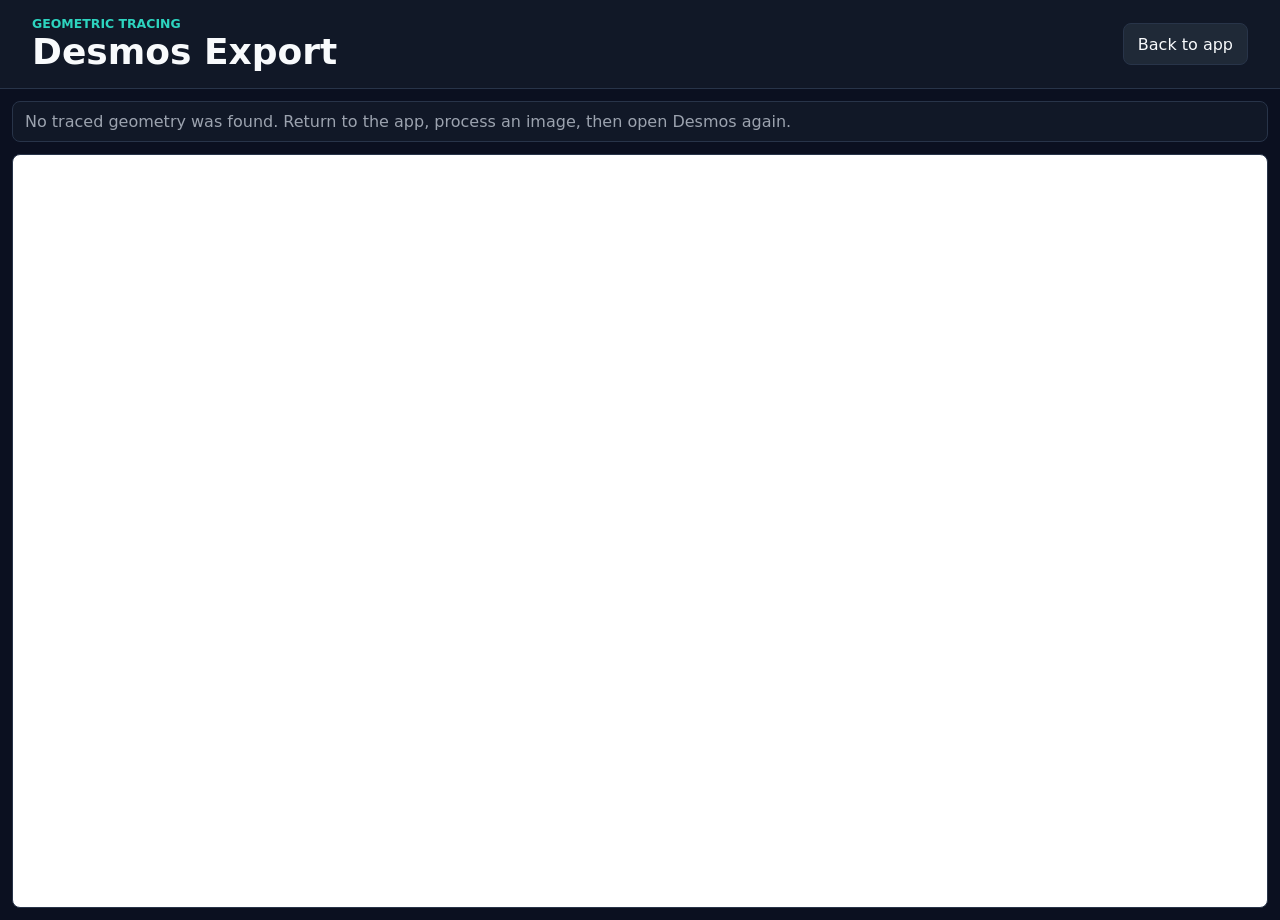
==== desmos-export.html @ 33ed69f8 "desmos update" ====
<!doctype html>
<html lang="en">
  <head>
    <meta charset="utf-8">
    <meta name="viewport" content="width=device-width, initial-scale=1">
    <meta name="description" content="Desmos export view for Geometric Tracing.">
    <title>Geometric Tracing Desmos Export</title>
    <link rel="stylesheet" href="assets/css/styles.css">
    <script src="https://www.desmos.com/api/v1.13/calculator.js?apiKey=435b2902815d4f5b81063265d40466d4"></script>
    <script type="module" src="assets/js/desmosExport.js"></script>
  </head>
  <body class="desmos-page">
    <header class="desmos-header">
      <div>
        <p>Geometric Tracing</p>
        <h1>Desmos Export</h1>
      </div>
      <a href="index.html">Back to app</a>
    </header>
    <main class="desmos-main">
      <div id="desmosMessage" class="desmos-message" role="status">Loading traced geometry...</div>
      <div id="calculator" class="desmos-calculator" aria-label="Desmos graphing calculator"></div>
    </main>
  </body>
</html>
---- assets/css/styles.css ----
:root {
  color-scheme: dark;
  --bg: #0b1020;
  --panel: #111827;
  --panel-strong: #172033;
  --text: #f8fafc;
  --muted: #9ca3af;
  --border: #283449;
  --accent: #2dd4bf;
  --accent-strong: #14b8a6;
  --button: #1f2937;
  --danger: #fb7185;
  --shadow: 0 20px 60px rgba(0, 0, 0, 0.24);
}

* {
  box-sizing: border-box;
}

body {
  margin: 0;
  min-height: 100vh;
  background: var(--bg);
  color: var(--text);
  font-family: Inter, ui-sans-serif, system-ui, -apple-system, BlinkMacSystemFont, "Segoe UI", sans-serif;
}

button,
input {
  font: inherit;
}

button {
  min-height: 42px;
  border: 1px solid var(--border);
  border-radius: 8px;
  background: var(--button);
  color: var(--text);
  padding: 0 14px;
  cursor: pointer;
}

button:hover:not(:disabled) {
  border-color: var(--accent);
}

button:disabled {
  cursor: not-allowed;
  opacity: 0.5;
}

.header-actions {
  display: flex;
  align-items: center;
  gap: 10px;
  flex-wrap: wrap;
  justify-content: flex-end;
}

.primary-button {
  border-color: var(--accent);
  background: var(--accent);
  color: #042f2e;
  font-weight: 800;
}

.app-header {
  display: flex;
  align-items: center;
  justify-content: space-between;
  gap: 16px;
  padding: 24px clamp(16px, 4vw, 42px) 12px;
}

.app-header h1 {
  margin: 0;
  font-size: clamp(2rem, 5vw, 3.5rem);
  line-height: 1;
  letter-spacing: 0;
}

.status-pill {
  display: inline-flex;
  align-items: center;
  min-height: 34px;
  border: 1px solid var(--border);
  border-radius: 999px;
  padding: 0 12px;
  color: var(--muted);
  background: var(--panel);
  white-space: nowrap;
}

.status-pill.is-ready {
  color: var(--accent);
}

.app-grid {
  display: grid;
  grid-template-columns: minmax(320px, 0.9fr) minmax(0, 1.4fr);
  gap: 18px;
  padding: 10px clamp(16px, 4vw, 42px) 32px;
}

.panel {
  min-width: 0;
  border: 1px solid var(--border);
  border-radius: 8px;
  background: var(--panel);
  box-shadow: var(--shadow);
  padding: 18px;
}

.plot-panel,
.equations-panel {
  grid-column: 1 / -1;
}

.panel-heading {
  margin-bottom: 14px;
}

.panel-heading h2 {
  margin: 0;
  font-size: 1.1rem;
}

.panel-heading p,
.muted {
  margin: 5px 0 0;
  color: var(--muted);
}

.drop-zone {
  display: grid;
  place-items: center;
  gap: 8px;
  min-height: 140px;
  border: 1px dashed var(--border);
  border-radius: 8px;
  background: var(--panel-strong);
  color: var(--muted);
  text-align: center;
  cursor: pointer;
}

.drop-zone input {
  position: absolute;
  width: 1px;
  height: 1px;
  opacity: 0;
}

.drop-zone.is-dragging {
  border-color: var(--accent);
  color: var(--accent);
}

.drop-icon {
  display: grid;
  place-items: center;
  width: 34px;
  height: 34px;
  border-radius: 50%;
  background: var(--accent);
  color: #042f2e;
  font-size: 1.5rem;
  font-weight: 800;
}

.method-row {
  display: grid;
  gap: 10px;
  margin-top: 14px;
}

.method-row label {
  display: flex;
  align-items: center;
  gap: 10px;
  min-height: 44px;
  border: 1px solid var(--border);
  border-radius: 8px;
  background: var(--panel-strong);
  padding: 0 12px;
  color: var(--text);
}

.method-row input {
  accent-color: var(--accent-strong);
}

.toolbar {
  display: flex;
  flex-wrap: wrap;
  gap: 10px;
  margin-top: 14px;
}

.preview-grid {
  display: grid;
  grid-template-columns: repeat(2, minmax(0, 1fr));
  gap: 14px;
}

figure {
  margin: 0;
  border: 1px solid var(--border);
  border-radius: 8px;
  overflow: hidden;
  background: #020617;
}

canvas {
  display: block;
  width: 100%;
  height: auto;
  min-height: 220px;
  object-fit: contain;
}

figcaption {
  border-top: 1px solid var(--border);
  padding: 9px 10px;
  color: var(--muted);
  background: var(--panel-strong);
  font-size: 0.88rem;
}

.plot {
  width: 100%;
  height: 620px;
  border: 1px solid var(--border);
  border-radius: 8px;
  overflow: hidden;
}

.equation-list {
  display: grid;
  gap: 10px;
  max-height: 520px;
  overflow: auto;
}

.equation-card {
  display: grid;
  gap: 5px;
  border: 1px solid var(--border);
  border-radius: 8px;
  background: var(--panel-strong);
  padding: 12px;
}

.equation-card h3 {
  margin: 0;
  font-size: 0.98rem;
  overflow-wrap: anywhere;
}

.equation-card p,
.equation-card code,
.equation-card summary {
  margin: 0;
  color: var(--muted);
}

.equation-card code {
  white-space: pre-wrap;
}

.equation-card details {
  margin-top: 6px;
}

.equation-card summary {
  cursor: pointer;
  min-height: 34px;
}

.info-dialog {
  width: min(920px, calc(100dvw - 24px));
  max-width: calc(100dvw - 24px);
  height: min(820px, calc(100dvh - 24px));
  max-height: calc(100dvh - 24px);
  border: 1px solid var(--border);
  border-radius: 8px;
  background: var(--panel);
  color: var(--text);
  padding: 0;
  box-shadow: var(--shadow);
  overflow: hidden;
}

.info-dialog::backdrop {
  background: rgba(2, 6, 23, 0.72);
}

.dialog-header {
  position: sticky;
  top: 0;
  z-index: 1;
  display: flex;
  align-items: center;
  justify-content: space-between;
  gap: 12px;
  border-bottom: 1px solid var(--border);
  background: var(--panel);
  padding: 14px 16px;
}

.dialog-header h2 {
  margin: 0;
  font-size: 1.25rem;
}

.dialog-body {
  display: grid;
  gap: 18px;
  padding: 16px;
  max-height: calc(100% - 64px);
  overflow-x: hidden;
  overflow-y: auto;
  overscroll-behavior: contain;
  -webkit-overflow-scrolling: touch;
}

.dialog-body section {
  border-bottom: 1px solid var(--border);
  padding-bottom: 16px;
}

.dialog-body section:last-child {
  border-bottom: 0;
  padding-bottom: 0;
}

.dialog-body h3,
.dialog-body h4 {
  margin: 0 0 8px;
}

.dialog-body p {
  margin: 0 0 10px;
  color: var(--muted);
}

.dialog-body mjx-container {
  max-width: 100%;
  overflow: visible;
  padding-bottom: 2px;
}

.dialog-body mjx-container[jax="SVG"] > svg {
  max-width: 100%;
  height: auto;
}

.dialog-body pre {
  overflow: auto;
  border: 1px solid var(--border);
  border-radius: 8px;
  background: #020617;
  padding: 10px;
}

.summary-table {
  display: grid;
  border: 1px solid var(--border);
  border-radius: 8px;
  overflow: hidden;
}

.summary-table div {
  display: grid;
  grid-template-columns: 1fr 1.2fr 1.4fr;
}

.summary-table span,
.summary-table strong {
  border-bottom: 1px solid var(--border);
  border-right: 1px solid var(--border);
  padding: 10px;
}

.summary-table div:last-child span {
  border-bottom: 0;
}

.summary-table span:last-child,
.summary-table strong:last-child {
  border-right: 0;
}

@media (max-width: 980px) {
  .app-grid,
  .preview-grid {
    grid-template-columns: 1fr;
  }

  .plot {
    height: 460px;
  }
}

@media (max-width: 640px) {
  .app-header {
    align-items: flex-start;
    flex-direction: column;
  }

  .header-actions {
    justify-content: flex-start;
    width: 100%;
  }

  .header-actions button,
  .toolbar button {
    width: 100%;
  }

  .info-dialog {
    width: 100dvw;
    max-width: 100dvw;
    height: 100dvh;
    max-height: 100dvh;
    border-radius: 0;
    border-left: 0;
    border-right: 0;
  }

  .dialog-header {
    align-items: flex-start;
    padding: 12px;
  }

  .dialog-header h2 {
    font-size: 1.05rem;
  }

  .dialog-body {
    max-height: calc(100dvh - 62px);
    padding: 12px;
    gap: 14px;
  }

  .dialog-body mjx-container {
    font-size: 0.82em;
  }

  .summary-table div {
    grid-template-columns: 1fr;
  }

  .summary-table span,
  .summary-table strong {
    border-right: 0;
  }

  .summary-table strong,
  .summary-table span {
    overflow-wrap: anywhere;
  }
}

.desmos-page {
  min-height: 100vh;
  display: grid;
  grid-template-rows: auto 1fr;
}

.desmos-header {
  display: flex;
  align-items: center;
  justify-content: space-between;
  gap: 16px;
  padding: 16px clamp(14px, 4vw, 32px);
  border-bottom: 1px solid var(--border);
  background: var(--panel);
}

.desmos-header p,
.desmos-header h1 {
  margin: 0;
}

.desmos-header p {
  color: var(--accent);
  font-size: 0.78rem;
  font-weight: 800;
  text-transform: uppercase;
}

.desmos-header h1 {
  font-size: clamp(1.45rem, 4vw, 2.25rem);
}

.desmos-header a {
  display: inline-flex;
  align-items: center;
  min-height: 42px;
  border: 1px solid var(--border);
  border-radius: 8px;
  padding: 0 14px;
  background: var(--button);
  color: var(--text);
  text-decoration: none;
  white-space: nowrap;
}

.desmos-header a:hover {
  border-color: var(--accent);
}

.desmos-main {
  min-height: 0;
  display: grid;
  grid-template-rows: auto 1fr;
  padding: 12px;
  gap: 12px;
}

.desmos-message {
  border: 1px solid var(--border);
  border-radius: 8px;
  background: var(--panel);
  color: var(--muted);
  padding: 10px 12px;
}

.desmos-calculator {
  min-height: 560px;
  height: calc(100dvh - 146px);
  border: 1px solid var(--border);
  border-radius: 8px;
  overflow: hidden;
  background: #ffffff;
}

@media (max-width: 640px) {
  .desmos-header {
    align-items: flex-start;
    flex-direction: column;
  }

  .desmos-header a {
    width: 100%;
    justify-content: center;
  }

  .desmos-calculator {
    min-height: 520px;
    height: calc(100dvh - 218px);
  }
}
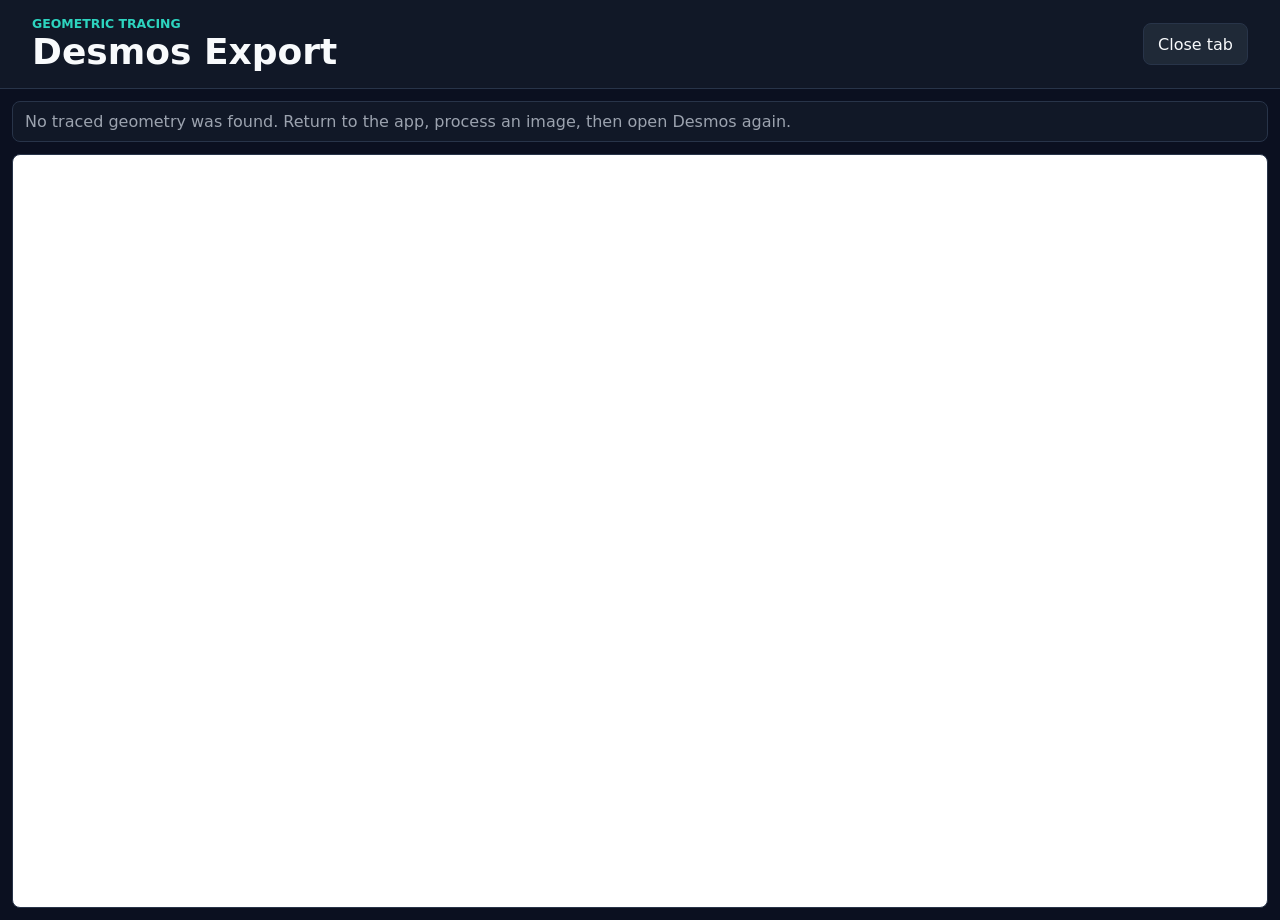
==== commit ab5f4bd6: "desmos tab fix" ====
--- a/desmos-export.html
+++ b/desmos-export.html
@@ -15,7 +15,7 @@
         <p>Geometric Tracing</p>
         <h1>Desmos Export</h1>
       </div>
-      <a href="index.html">Back to app</a>
+      <button id="closeExportButton" type="button">Close tab</button>
     </header>
     <main class="desmos-main">
       <div id="desmosMessage" class="desmos-message" role="status">Loading traced geometry...</div>
--- a/assets/css/styles.css
+++ b/assets/css/styles.css
@@ -494,7 +494,7 @@
   font-size: clamp(1.45rem, 4vw, 2.25rem);
 }
 
-.desmos-header a {
+.desmos-header button {
   display: inline-flex;
   align-items: center;
   min-height: 42px;
@@ -507,7 +507,7 @@
   white-space: nowrap;
 }
 
-.desmos-header a:hover {
+.desmos-header button:hover {
   border-color: var(--accent);
 }
 
@@ -542,7 +542,7 @@
     flex-direction: column;
   }
 
-  .desmos-header a {
+  .desmos-header button {
     width: 100%;
     justify-content: center;
   }
